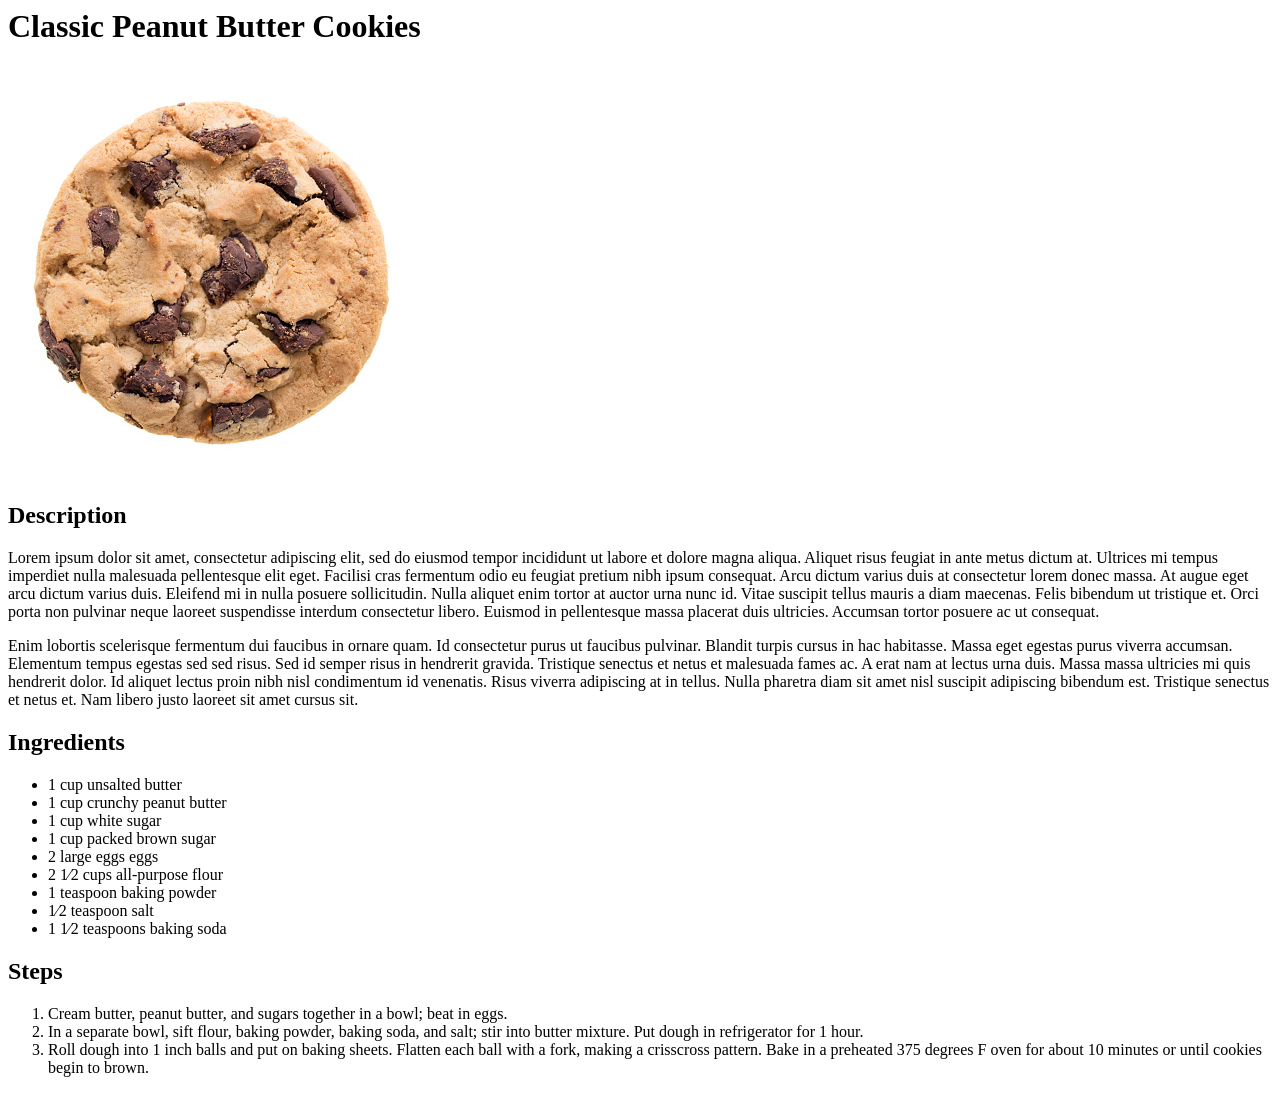
==== recipes/classic-peanut-butter-cookies.html @ 5cdac425 "Add 3 recipe pages" ====
<!DOCSTYLE html>
<html>
    <head>
        <meta charset="utf-8">
        <title>Classic Peanut Butter Cookies</title>
    </head>
    <body>
        <h1>Classic Peanut Butter Cookies</h1>
        <img src="../img/cookies.jpg" alt="classic-peanut-butter-cookies">
        <h2>Description</h2>
        <p>Lorem ipsum dolor sit amet, consectetur adipiscing elit, sed do eiusmod tempor incididunt ut labore et dolore magna aliqua. Aliquet risus feugiat in ante metus dictum at. Ultrices mi tempus imperdiet nulla malesuada pellentesque elit eget. Facilisi cras fermentum odio eu feugiat pretium nibh ipsum consequat. Arcu dictum varius duis at consectetur lorem donec massa. At augue eget arcu dictum varius duis. Eleifend mi in nulla posuere sollicitudin. Nulla aliquet enim tortor at auctor urna nunc id. Vitae suscipit tellus mauris a diam maecenas. Felis bibendum ut tristique et. Orci porta non pulvinar neque laoreet suspendisse interdum consectetur libero. Euismod in pellentesque massa placerat duis ultricies. Accumsan tortor posuere ac ut consequat.</p>
        <p>Enim lobortis scelerisque fermentum dui faucibus in ornare quam. Id consectetur purus ut faucibus pulvinar. Blandit turpis cursus in hac habitasse. Massa eget egestas purus viverra accumsan. Elementum tempus egestas sed sed risus. Sed id semper risus in hendrerit gravida. Tristique senectus et netus et malesuada fames ac. A erat nam at lectus urna duis. Massa massa ultricies mi quis hendrerit dolor. Id aliquet lectus proin nibh nisl condimentum id venenatis. Risus viverra adipiscing at in tellus. Nulla pharetra diam sit amet nisl suscipit adipiscing bibendum est. Tristique senectus et netus et. Nam libero justo laoreet sit amet cursus sit.</p>
        <h2>Ingredients</h2>
        <ul>
            <li>1 cup unsalted butter</li>
            <li>1 cup crunchy peanut
                butter</li>
            <li>1 cup white sugar</li>
            <li>1 cup packed brown
                sugar</li>
            <li>2 large eggs eggs</li>
            <li>2 1⁄2 cups all-purpose
                flour</li>
            <li>1 teaspoon baking
                powder</li>
            <li>1⁄2 teaspoon salt</li>
            <li>1 1⁄2 teaspoons baking
                soda</li>
        </ul>
        <h2>Steps</h2>
        <ol>
            <li>Cream butter, peanut butter, and sugars
                together in a bowl; beat in eggs.</li>
            <li>In a separate bowl, sift flour, baking powder,
                baking soda, and salt; stir into butter mixture.
                Put dough in refrigerator for 1 hour.</li>
            <li>Roll dough into 1 inch balls and put on baking
                sheets. Flatten each ball with a fork, making a
                crisscross pattern. Bake in a preheated 375
                degrees F oven for about 10 minutes or until
                cookies begin to brown.</li>
        </ol>
    </body>
</html>
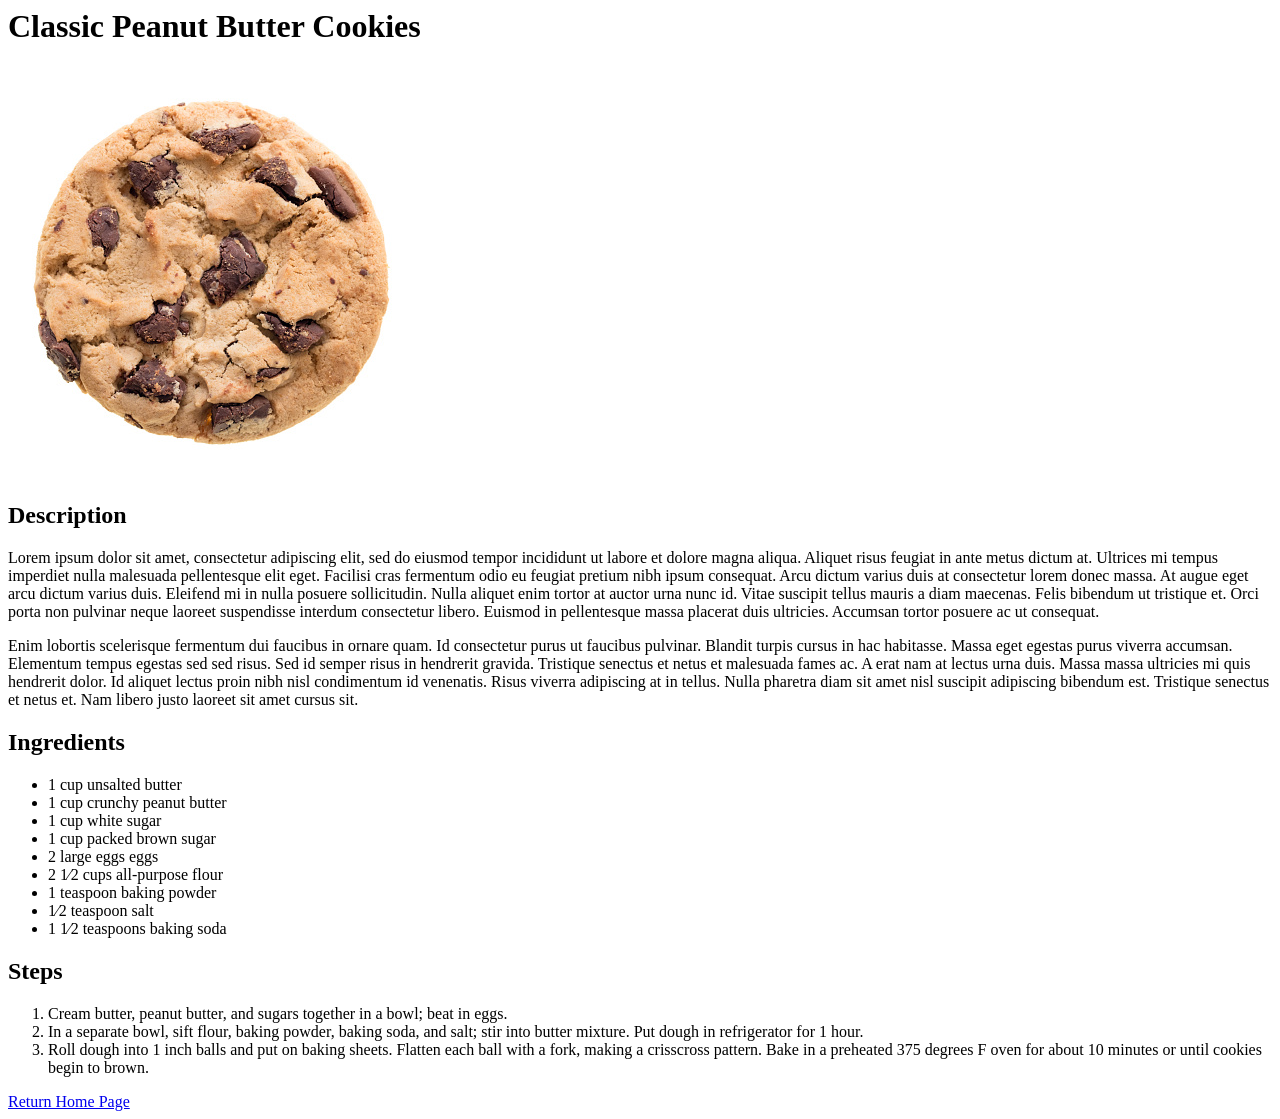
==== commit 22bfc632: "Add return home button to recipes" ====
--- a/recipes/classic-peanut-butter-cookies.html
+++ b/recipes/classic-peanut-butter-cookies.html
@@ -40,5 +40,6 @@
                 degrees F oven for about 10 minutes or until
                 cookies begin to brown.</li>
         </ol>
+        <a href="../index.html">Return Home Page</a>
     </body>
 </html>
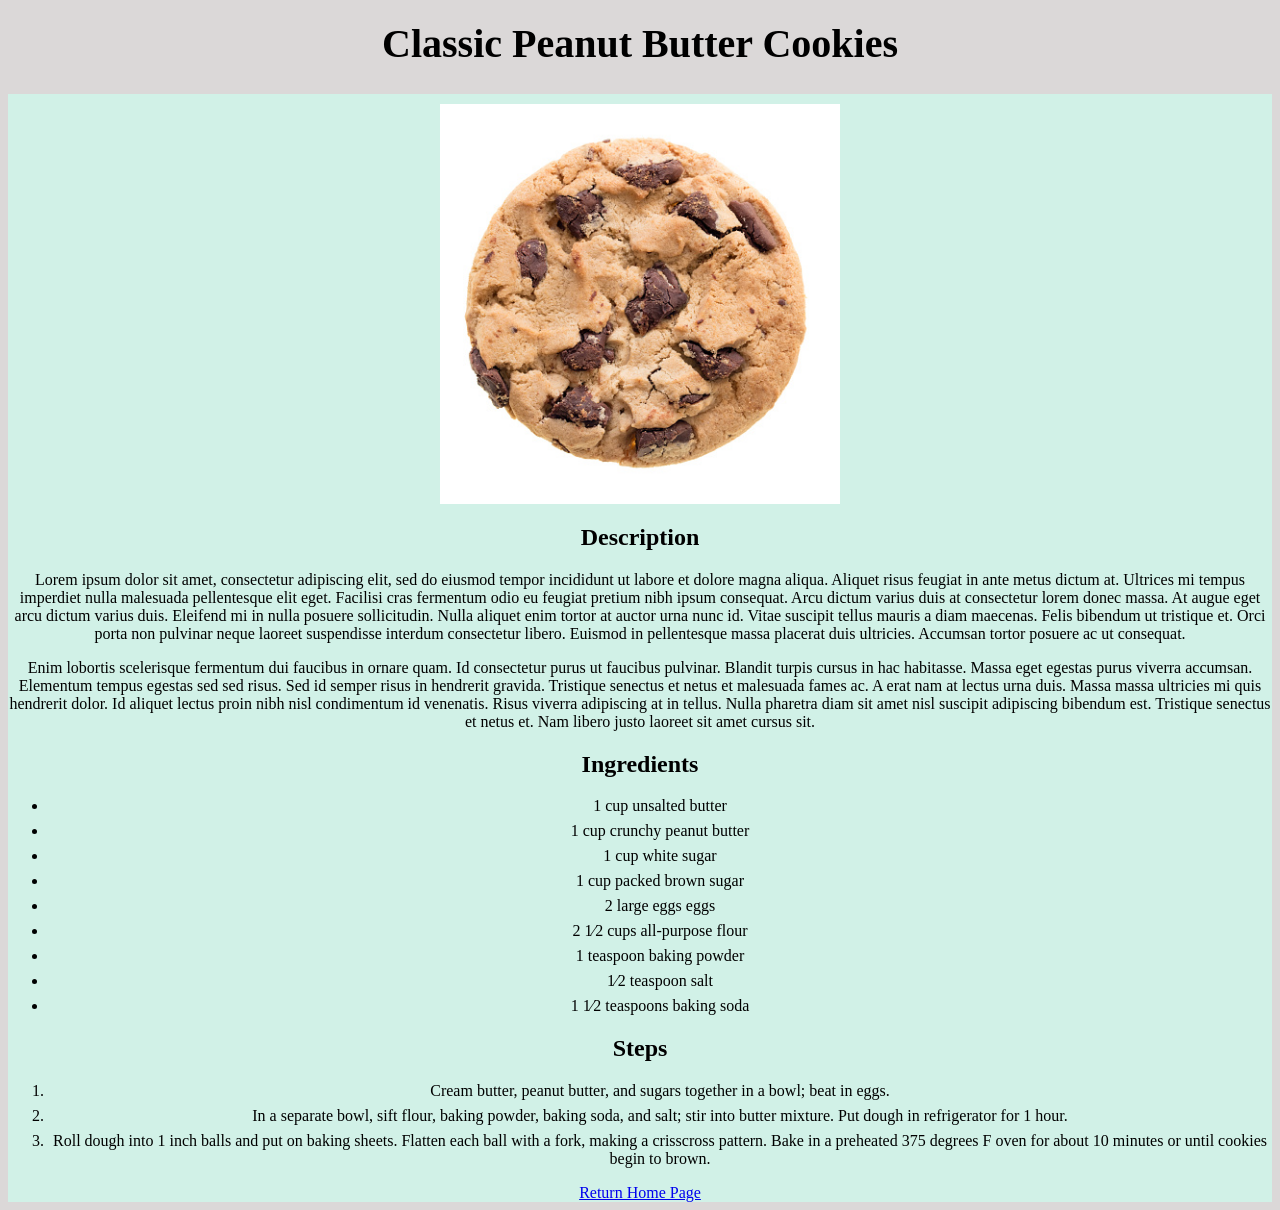
==== commit 141c24ec: "Add CSS" ====
--- a/recipes/classic-peanut-butter-cookies.html
+++ b/recipes/classic-peanut-butter-cookies.html
@@ -1,12 +1,14 @@
 <!DOCSTYLE html>
 <html>
     <head>
+        <link rel="stylesheet" href="../styles.css">
         <meta charset="utf-8">
         <title>Classic Peanut Butter Cookies</title>
     </head>
     <body>
         <h1>Classic Peanut Butter Cookies</h1>
-        <img src="../img/cookies.jpg" alt="classic-peanut-butter-cookies">
+        <div>
+        <img src="../img/cookies.jpg" alt="classic-peanut-butter-cookies" class="main-picture">
         <h2>Description</h2>
         <p>Lorem ipsum dolor sit amet, consectetur adipiscing elit, sed do eiusmod tempor incididunt ut labore et dolore magna aliqua. Aliquet risus feugiat in ante metus dictum at. Ultrices mi tempus imperdiet nulla malesuada pellentesque elit eget. Facilisi cras fermentum odio eu feugiat pretium nibh ipsum consequat. Arcu dictum varius duis at consectetur lorem donec massa. At augue eget arcu dictum varius duis. Eleifend mi in nulla posuere sollicitudin. Nulla aliquet enim tortor at auctor urna nunc id. Vitae suscipit tellus mauris a diam maecenas. Felis bibendum ut tristique et. Orci porta non pulvinar neque laoreet suspendisse interdum consectetur libero. Euismod in pellentesque massa placerat duis ultricies. Accumsan tortor posuere ac ut consequat.</p>
         <p>Enim lobortis scelerisque fermentum dui faucibus in ornare quam. Id consectetur purus ut faucibus pulvinar. Blandit turpis cursus in hac habitasse. Massa eget egestas purus viverra accumsan. Elementum tempus egestas sed sed risus. Sed id semper risus in hendrerit gravida. Tristique senectus et netus et malesuada fames ac. A erat nam at lectus urna duis. Massa massa ultricies mi quis hendrerit dolor. Id aliquet lectus proin nibh nisl condimentum id venenatis. Risus viverra adipiscing at in tellus. Nulla pharetra diam sit amet nisl suscipit adipiscing bibendum est. Tristique senectus et netus et. Nam libero justo laoreet sit amet cursus sit.</p>
@@ -41,5 +43,6 @@
                 cookies begin to brown.</li>
         </ol>
         <a href="../index.html">Return Home Page</a>
+    </div>
     </body>
 </html>
--- a/styles.css
+++ b/styles.css
@@ -0,0 +1,31 @@
+* {
+    text-align: center;
+    background-color: rgb(219, 216, 216);
+    font-family: Times New Roman, sans-serif;
+}
+
+.main-picture {
+    width: 400px;
+    height: auto;
+    margin-top: 10px;
+}
+
+.container {
+    margin-left: 30%;
+    margin-right: 30%;
+    margin-top: 2%
+}
+
+h1 {
+    font-size: 40px;
+    margin-top: 20px;
+}
+
+li {
+    margin-bottom: 5px;
+    margin-top: 7px;
+}
+
+h2, ul, ol, li, p, a, div {
+    background-color: rgb(209, 241, 231);
+}
